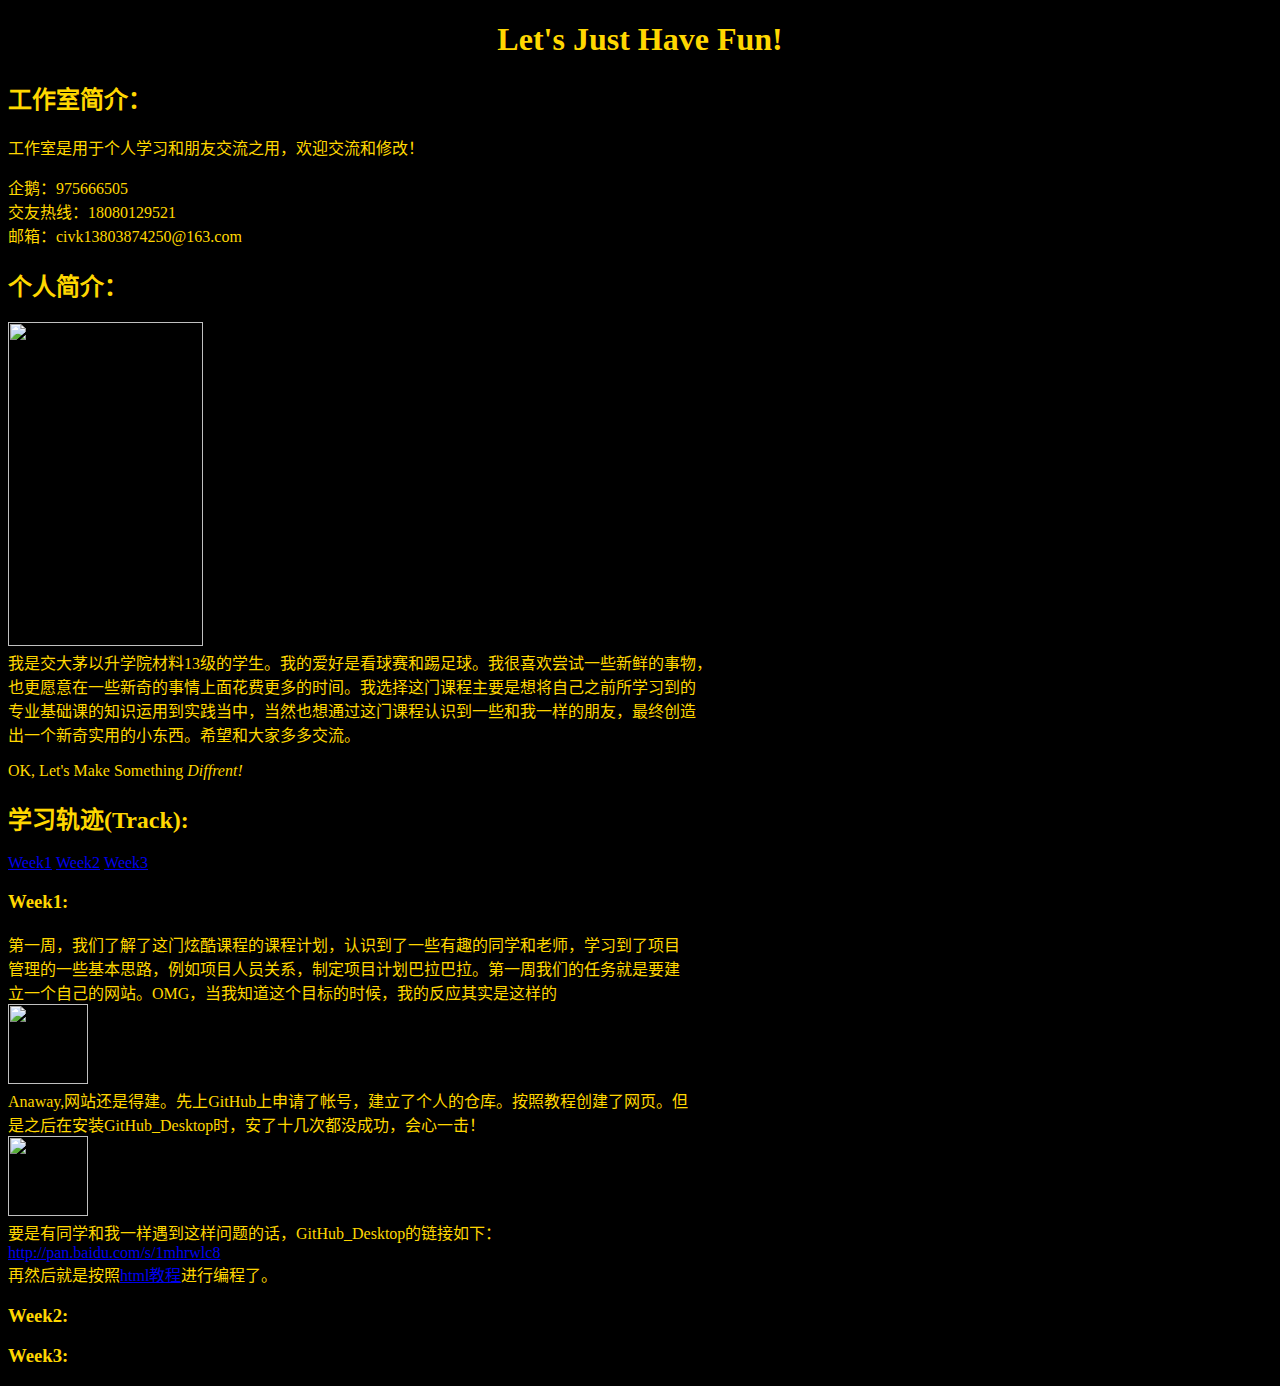
==== GitHub.html @ f29f32f3 "Added files via upload" ====
<!DOCTYPE html>
<html lang="zh-CN">
  <head>
    <meta charset="utf-8" />
    <meta http-equiv="X-UA-Compatible" content="IE=edge,chrome=1" />
	<meta name="viewport" content="user-scalable=no, width=device-width">
	<title>韩久隆的Code2Things工作室</title>

	<body>
    <body bgcolor="black">
    <font color="gold">

    <h1 align="center">Let's Just Have Fun!</h1>
    
    <h2>工作室简介：</h2>
    <p>工作室是用于个人学习和朋友交流之用，欢迎交流和修改！</p>
    <p>
    	企鹅：975666505<br>
    	交友热线：18080129521<br>
    	邮箱：civk13803874250@163.com
    </p>

    <h2>个人简介：</h2>
    <p><img src="geren1.jpg" width="195" height="324" /><br>
    我是交大茅以升学院材料13级的学生。我的爱好是看球赛和踢足球。我很喜欢尝试一些新鲜的事物，<br>
    也更愿意在一些新奇的事情上面花费更多的时间。我选择这门课程主要是想将自己之前所学习到的<br>
    专业基础课的知识运用到实践当中，当然也想通过这门课程认识到一些和我一样的朋友，最终创造<br>
    出一个新奇实用的小东西。希望和大家多多交流。
    </p>
    <p align="left">OK, Let's Make Something<em> Diffrent!</em></p>

    <h2>学习轨迹(Track):</h2>
    <p>
    <a href="#W1">Week1</a>&nbsp;<a href="#W2">Week2</a>&nbsp;<a href="#W3">Week3</a>
    </p>
    <h3><a name="W1">Week1:</h3>
    <p>
    第一周，我们了解了这门炫酷课程的课程计划，认识到了一些有趣的同学和老师，学习到了项目<br>
    管理的一些基本思路，例如项目人员关系，制定项目计划巴拉巴拉。第一周我们的任务就是要建<br>
    立一个自己的网站。OMG，当我知道这个目标的时候，我的反应其实是这样的<br>
    <img src="板凳1.jpg" width="80" height="80" /><br>
    Anaway,网站还是得建。先上GitHub上申请了帐号，建立了个人的仓库。按照教程创建了网页。但<br>
    是之后在安装GitHub_Desktop时，安了十几次都没成功，会心一击！<br>
    <img src="板凳2.jpg" width="80" height="80" /><br>
    要是有同学和我一样遇到这样问题的话，GitHub_Desktop的链接如下：<br>
    <a href="http://pan.baidu.com/s/1mhrwlc8"target="_blank">http://pan.baidu.com/s/1mhrwlc8</a><br>
    再然后就是按照<a href="http://www.w3school.com.cn/example/html_examples.asp"target="_blank">html教程</a>进行编程了。
    </p>
    <h3><a name="W2">Week2:</h3>
    <p></p>
    <h3><a name="W3">Week3:</h3>
    <p></p>
    </font>
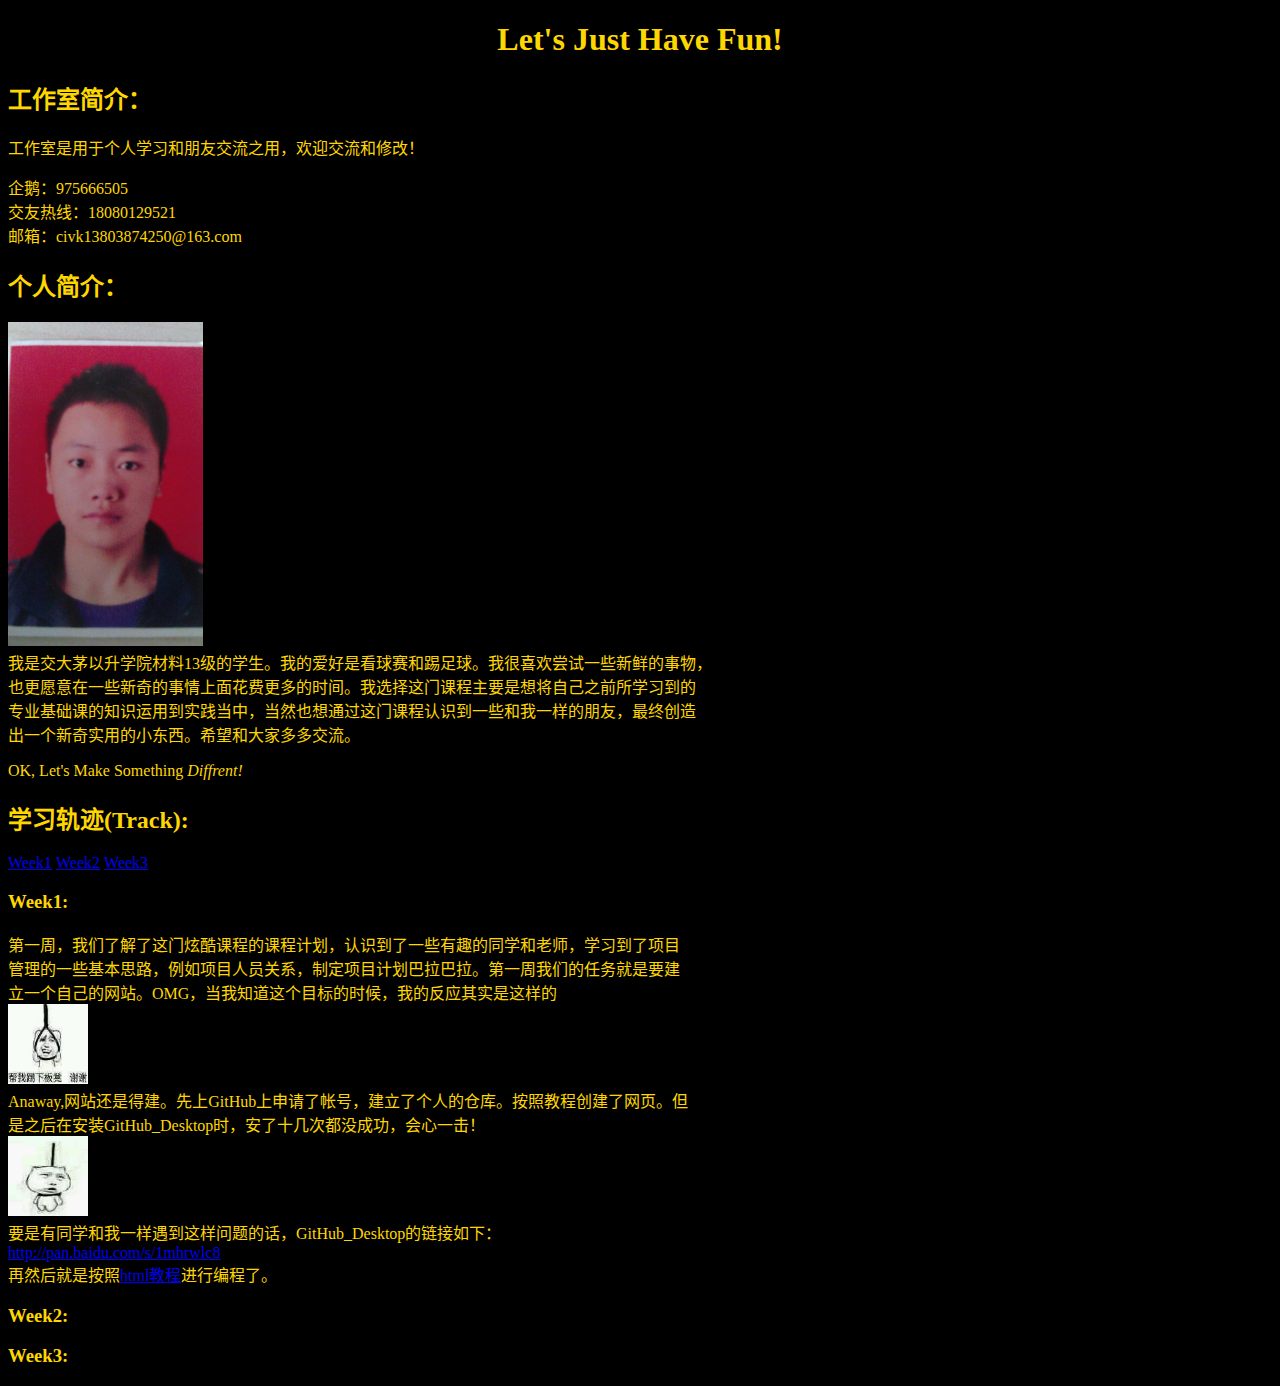
==== commit 6d5c9fd9: "123" ====
--- a/GitHub.html
+++ b/GitHub.html
@@ -1,53 +1,53 @@
-<!DOCTYPE html>
-<html lang="zh-CN">
-  <head>
-    <meta charset="utf-8" />
-    <meta http-equiv="X-UA-Compatible" content="IE=edge,chrome=1" />
-	<meta name="viewport" content="user-scalable=no, width=device-width">
-	<title>韩久隆的Code2Things工作室</title>
-
-	<body>
-    <body bgcolor="black">
-    <font color="gold">
-
-    <h1 align="center">Let's Just Have Fun!</h1>
-    
-    <h2>工作室简介：</h2>
-    <p>工作室是用于个人学习和朋友交流之用，欢迎交流和修改！</p>
-    <p>
-    	企鹅：975666505<br>
-    	交友热线：18080129521<br>
-    	邮箱：civk13803874250@163.com
-    </p>
-
-    <h2>个人简介：</h2>
-    <p><img src="geren1.jpg" width="195" height="324" /><br>
-    我是交大茅以升学院材料13级的学生。我的爱好是看球赛和踢足球。我很喜欢尝试一些新鲜的事物，<br>
-    也更愿意在一些新奇的事情上面花费更多的时间。我选择这门课程主要是想将自己之前所学习到的<br>
-    专业基础课的知识运用到实践当中，当然也想通过这门课程认识到一些和我一样的朋友，最终创造<br>
-    出一个新奇实用的小东西。希望和大家多多交流。
-    </p>
-    <p align="left">OK, Let's Make Something<em> Diffrent!</em></p>
-
-    <h2>学习轨迹(Track):</h2>
-    <p>
-    <a href="#W1">Week1</a>&nbsp;<a href="#W2">Week2</a>&nbsp;<a href="#W3">Week3</a>
-    </p>
-    <h3><a name="W1">Week1:</h3>
-    <p>
-    第一周，我们了解了这门炫酷课程的课程计划，认识到了一些有趣的同学和老师，学习到了项目<br>
-    管理的一些基本思路，例如项目人员关系，制定项目计划巴拉巴拉。第一周我们的任务就是要建<br>
-    立一个自己的网站。OMG，当我知道这个目标的时候，我的反应其实是这样的<br>
-    <img src="板凳1.jpg" width="80" height="80" /><br>
-    Anaway,网站还是得建。先上GitHub上申请了帐号，建立了个人的仓库。按照教程创建了网页。但<br>
-    是之后在安装GitHub_Desktop时，安了十几次都没成功，会心一击！<br>
-    <img src="板凳2.jpg" width="80" height="80" /><br>
-    要是有同学和我一样遇到这样问题的话，GitHub_Desktop的链接如下：<br>
-    <a href="http://pan.baidu.com/s/1mhrwlc8"target="_blank">http://pan.baidu.com/s/1mhrwlc8</a><br>
-    再然后就是按照<a href="http://www.w3school.com.cn/example/html_examples.asp"target="_blank">html教程</a>进行编程了。
-    </p>
-    <h3><a name="W2">Week2:</h3>
-    <p></p>
-    <h3><a name="W3">Week3:</h3>
-    <p></p>
+<!DOCTYPE html>
+<html lang="zh-CN">
+  <head>
+    <meta charset="utf-8" />
+    <meta http-equiv="X-UA-Compatible" content="IE=edge,chrome=1" />
+	<meta name="viewport" content="user-scalable=no, width=device-width">
+	<title>韩久隆的Code2Things工作室</title>
+
+	<body>
+    <body bgcolor="black">
+    <font color="gold">
+
+    <h1 align="center">Let's Just Have Fun!</h1>
+    
+    <h2>工作室简介：</h2>
+    <p>工作室是用于个人学习和朋友交流之用，欢迎交流和修改！</p>
+    <p>
+    	企鹅：975666505<br>
+    	交友热线：18080129521<br>
+    	邮箱：civk13803874250@163.com
+    </p>
+
+    <h2>个人简介：</h2>
+    <p><img src="geren1.jpg" width="195" height="324" /><br>
+    我是交大茅以升学院材料13级的学生。我的爱好是看球赛和踢足球。我很喜欢尝试一些新鲜的事物，<br>
+    也更愿意在一些新奇的事情上面花费更多的时间。我选择这门课程主要是想将自己之前所学习到的<br>
+    专业基础课的知识运用到实践当中，当然也想通过这门课程认识到一些和我一样的朋友，最终创造<br>
+    出一个新奇实用的小东西。希望和大家多多交流。
+    </p>
+    <p align="left">OK, Let's Make Something<em> Diffrent!</em></p>
+
+    <h2>学习轨迹(Track):</h2>
+    <p>
+    <a href="#W1">Week1</a>&nbsp;<a href="#W2">Week2</a>&nbsp;<a href="#W3">Week3</a>
+    </p>
+    <h3><a name="W1">Week1:</h3>
+    <p>
+    第一周，我们了解了这门炫酷课程的课程计划，认识到了一些有趣的同学和老师，学习到了项目<br>
+    管理的一些基本思路，例如项目人员关系，制定项目计划巴拉巴拉。第一周我们的任务就是要建<br>
+    立一个自己的网站。OMG，当我知道这个目标的时候，我的反应其实是这样的<br>
+    <img src="板凳1.jpg" width="80" height="80" /><br>
+    Anaway,网站还是得建。先上GitHub上申请了帐号，建立了个人的仓库。按照教程创建了网页。但<br>
+    是之后在安装GitHub_Desktop时，安了十几次都没成功，会心一击！<br>
+    <img src="板凳2.jpg" width="80" height="80" /><br>
+    要是有同学和我一样遇到这样问题的话，GitHub_Desktop的链接如下：<br>
+    <a href="http://pan.baidu.com/s/1mhrwlc8"target="_blank">http://pan.baidu.com/s/1mhrwlc8</a><br>
+    再然后就是按照<a href="http://www.w3school.com.cn/example/html_examples.asp"target="_blank">html教程</a>进行编程了。
+    </p>
+    <h3><a name="W2">Week2:</h3>
+    <p></p>
+    <h3><a name="W3">Week3:</h3>
+    <p></p>
     </font> 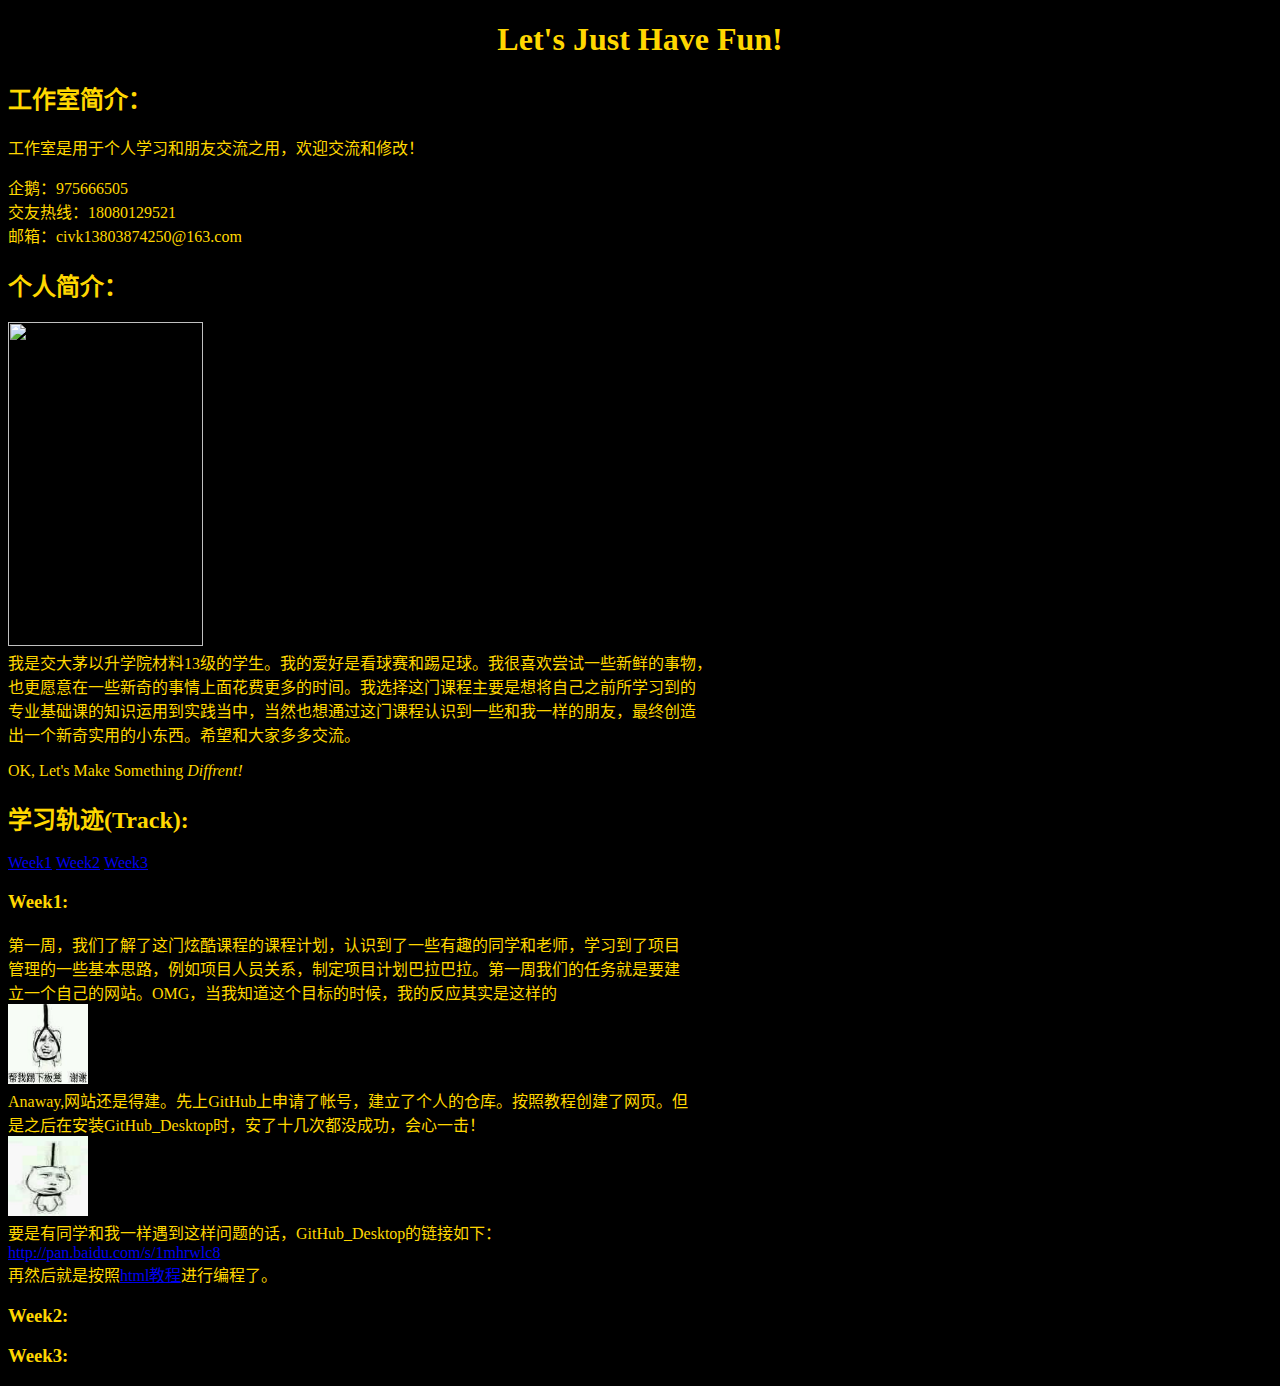
==== commit 538593a8: "Revert "123"" ====
(no text change in the page or its own stylesheets)
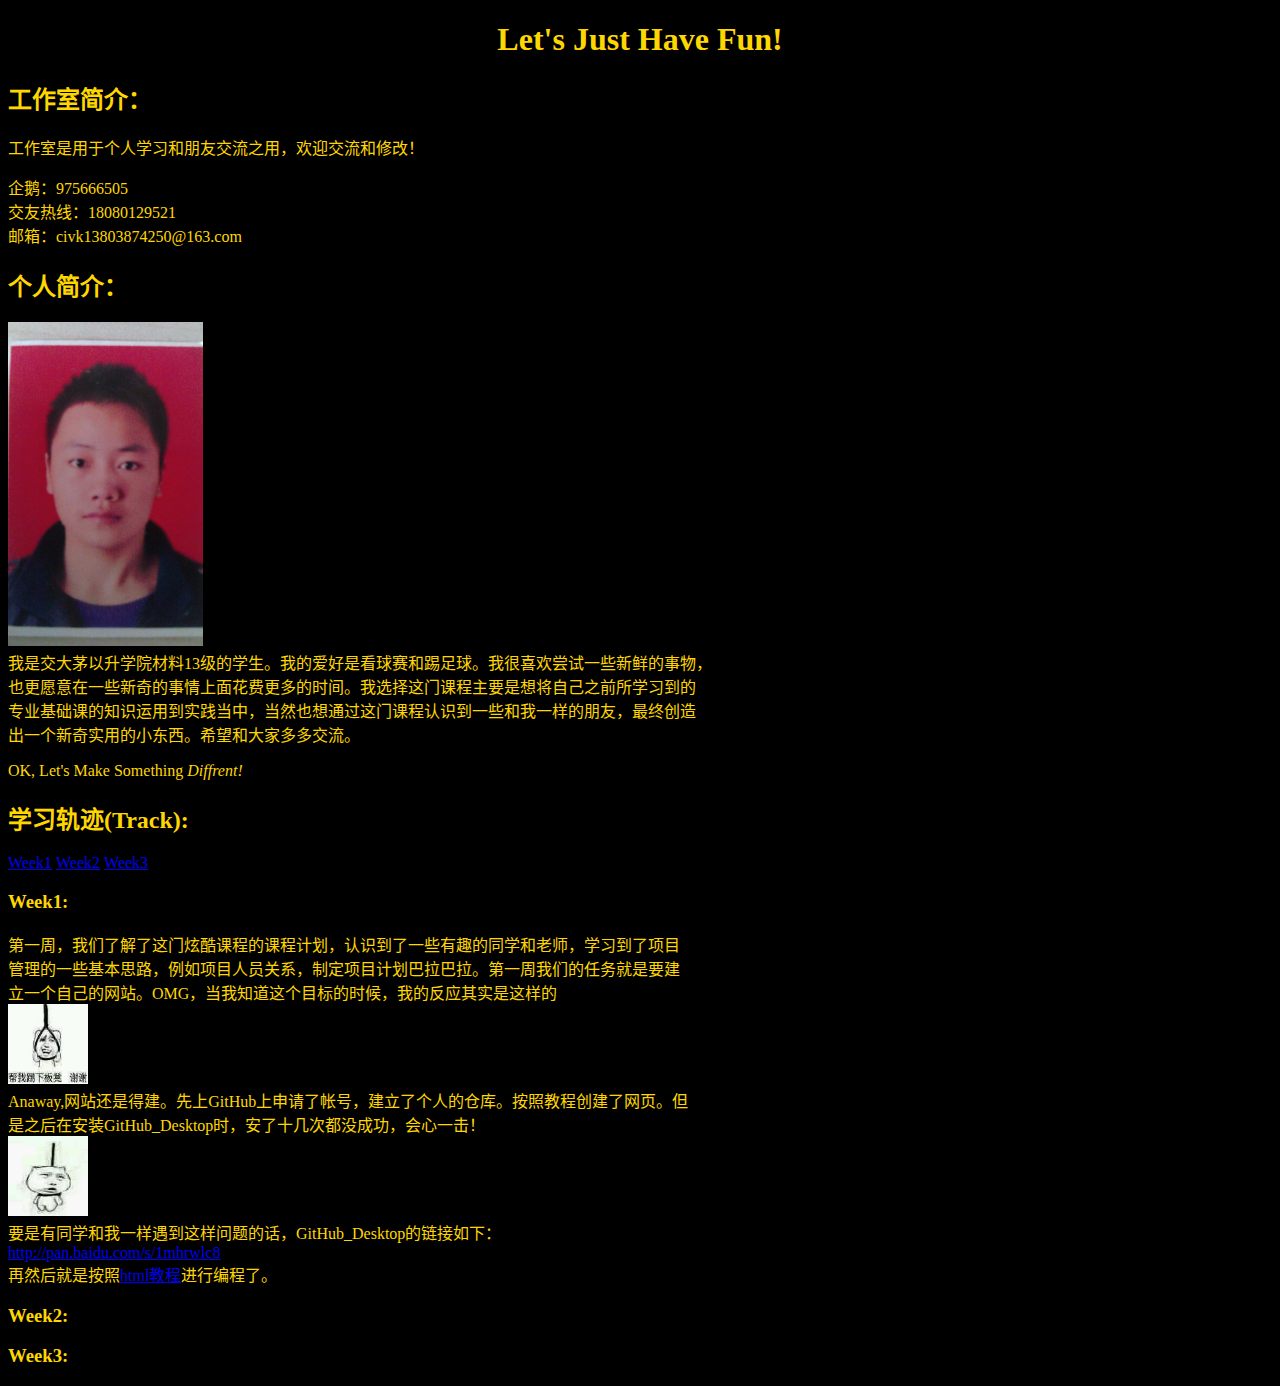
==== commit 4acb0c42: "Revert "123"" ====
--- a/GitHub.html
+++ b/GitHub.html
@@ -21,7 +21,7 @@
     </p>
 
     <h2>个人简介：</h2>
-    <p><img src="geren1.jpg" width="195" height="324" /><br>
+    <p><img src="images/geren1.jpg" width="195" height="324" /><br>
     我是交大茅以升学院材料13级的学生。我的爱好是看球赛和踢足球。我很喜欢尝试一些新鲜的事物，<br>
     也更愿意在一些新奇的事情上面花费更多的时间。我选择这门课程主要是想将自己之前所学习到的<br>
     专业基础课的知识运用到实践当中，当然也想通过这门课程认识到一些和我一样的朋友，最终创造<br>
@@ -38,10 +38,10 @@
     第一周，我们了解了这门炫酷课程的课程计划，认识到了一些有趣的同学和老师，学习到了项目<br>
     管理的一些基本思路，例如项目人员关系，制定项目计划巴拉巴拉。第一周我们的任务就是要建<br>
     立一个自己的网站。OMG，当我知道这个目标的时候，我的反应其实是这样的<br>
-    <img src="板凳1.jpg" width="80" height="80" /><br>
+    <img src="images/bandeng1.jpg" width="80" height="80" /><br>
     Anaway,网站还是得建。先上GitHub上申请了帐号，建立了个人的仓库。按照教程创建了网页。但<br>
     是之后在安装GitHub_Desktop时，安了十几次都没成功，会心一击！<br>
-    <img src="板凳2.jpg" width="80" height="80" /><br>
+    <img src="images/bandeng2.jpg" width="80" height="80" /><br>
     要是有同学和我一样遇到这样问题的话，GitHub_Desktop的链接如下：<br>
     <a href="http://pan.baidu.com/s/1mhrwlc8"target="_blank">http://pan.baidu.com/s/1mhrwlc8</a><br>
     再然后就是按照<a href="http://www.w3school.com.cn/example/html_examples.asp"target="_blank">html教程</a>进行编程了。
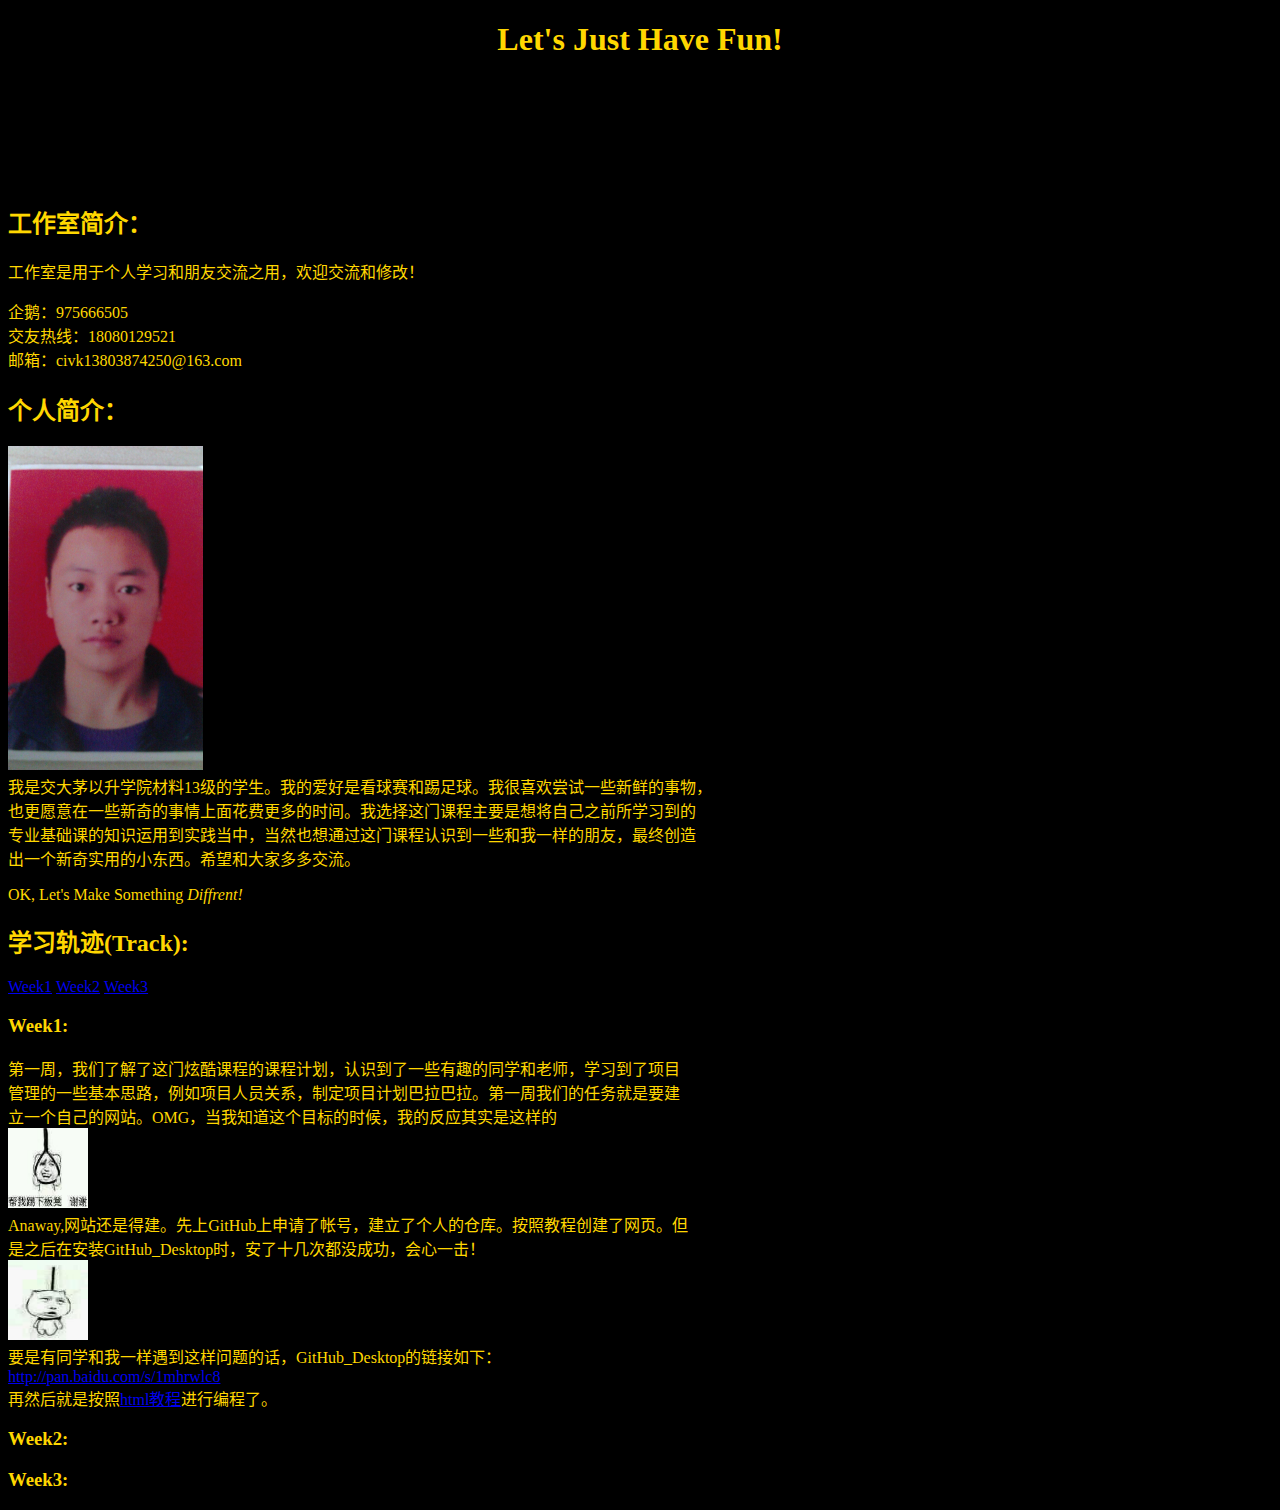
==== commit 088c4737: "123" ====
--- a/GitHub.html
+++ b/GitHub.html
@@ -11,7 +11,7 @@
     <font color="gold">
 
     <h1 align="center">Let's Just Have Fun!</h1>
-    
+    <p align="right"><embed height="100" width="500" src="media/Unity.mp3"></embed>
     <h2>工作室简介：</h2>
     <p>工作室是用于个人学习和朋友交流之用，欢迎交流和修改！</p>
     <p>
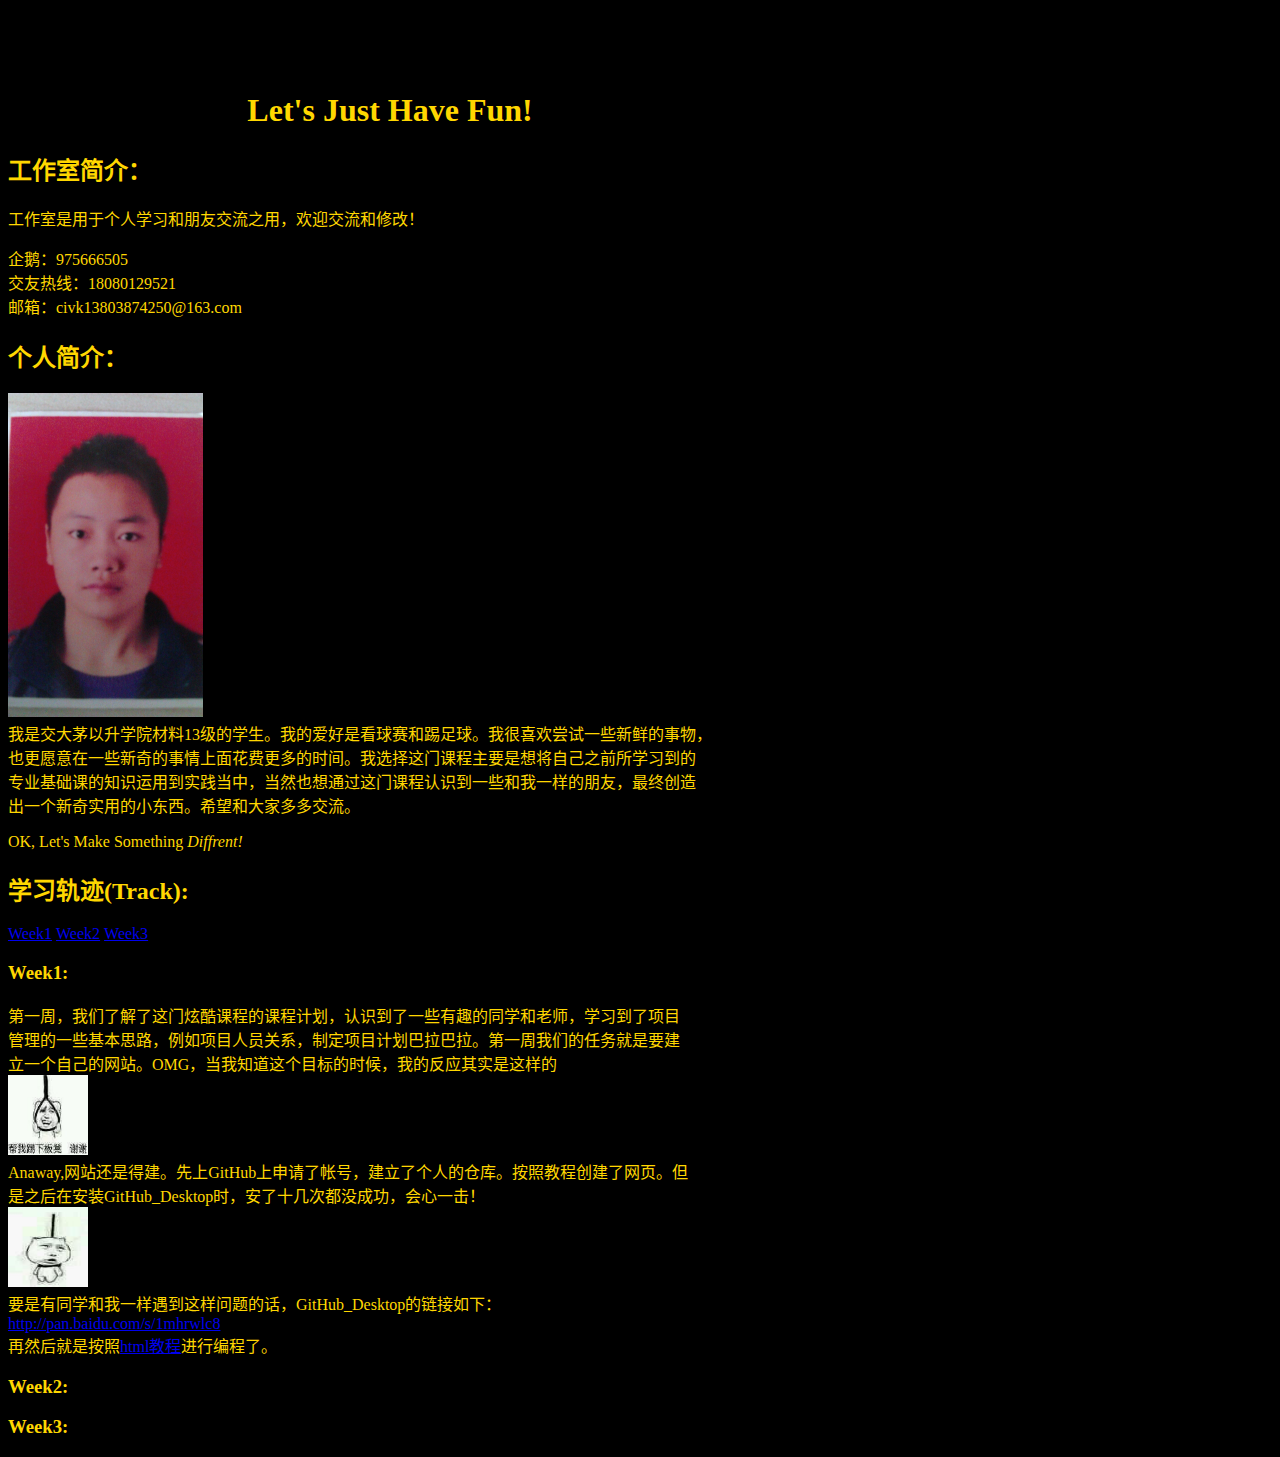
==== commit df351880: "特技duangduangduang" ====
--- a/GitHub.html
+++ b/GitHub.html
@@ -10,8 +10,8 @@
     <body bgcolor="black">
     <font color="gold">
 
-    <h1 align="center">Let's Just Have Fun!</h1>
-    <p align="right"><embed height="100" width="500" src="media/Unity.mp3"></embed>
+    <h1 align="center">Let's Just Have Fun!<embed height="100" width="500" src="media/Unity.mp3"></h1>
+    <!--p align="right"><embed height="100" width="500" src="media/Unity.mp3"></embed>-->
     <h2>工作室简介：</h2>
     <p>工作室是用于个人学习和朋友交流之用，欢迎交流和修改！</p>
     <p>
